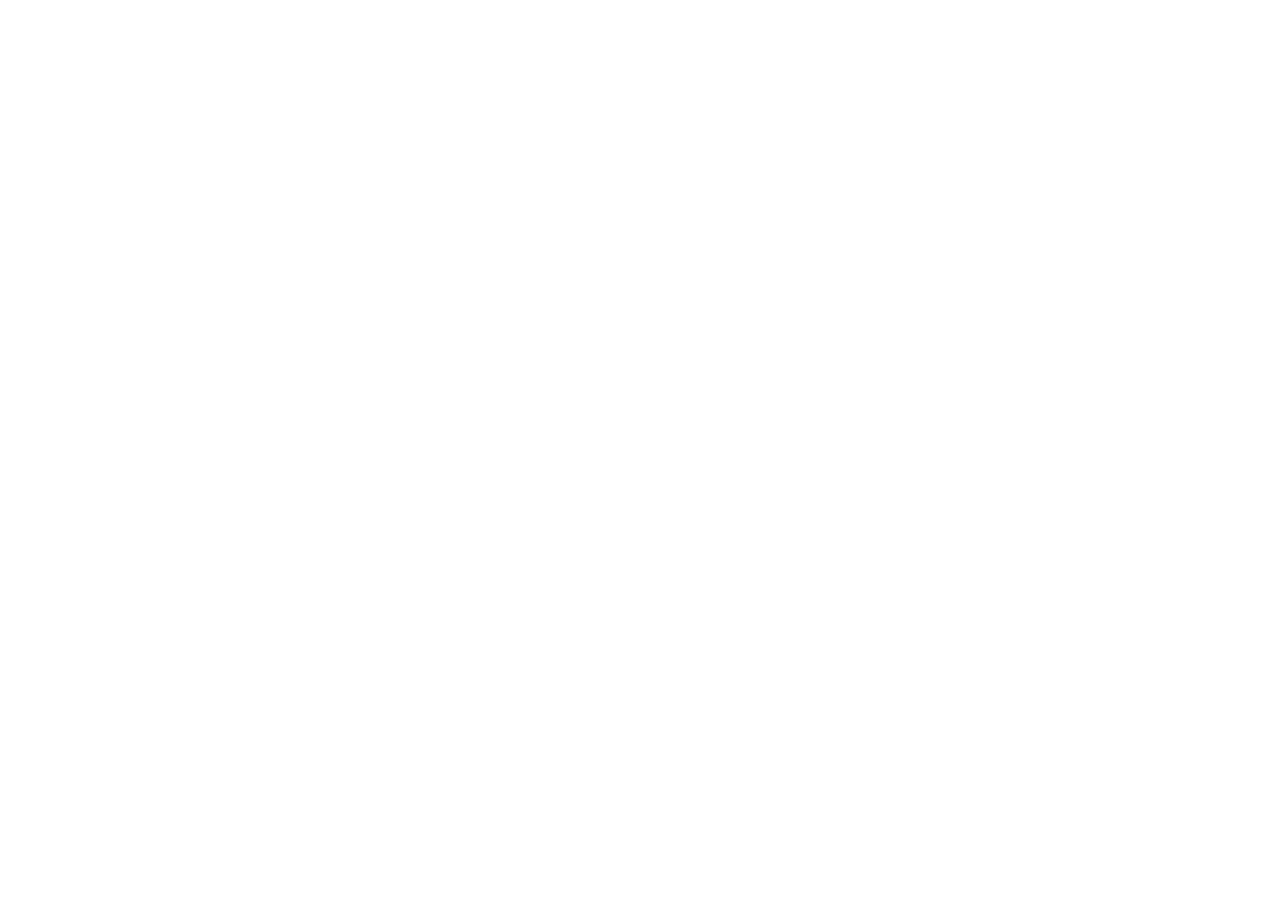
==== index.html @ 34931c2b "index.html" ====
<!DOCTYPE html>
<html>
<head>
	<title></title>
	<meta charset="utf-8">
	<meta name="viewport" content="width=device-width, initial-scale=1">
	<link rel="stylesheet" type="text/css" href="../css/style-index.css">
	<script src="../js/script.js"></script>
</head>
<body>
	
</body>
</html>
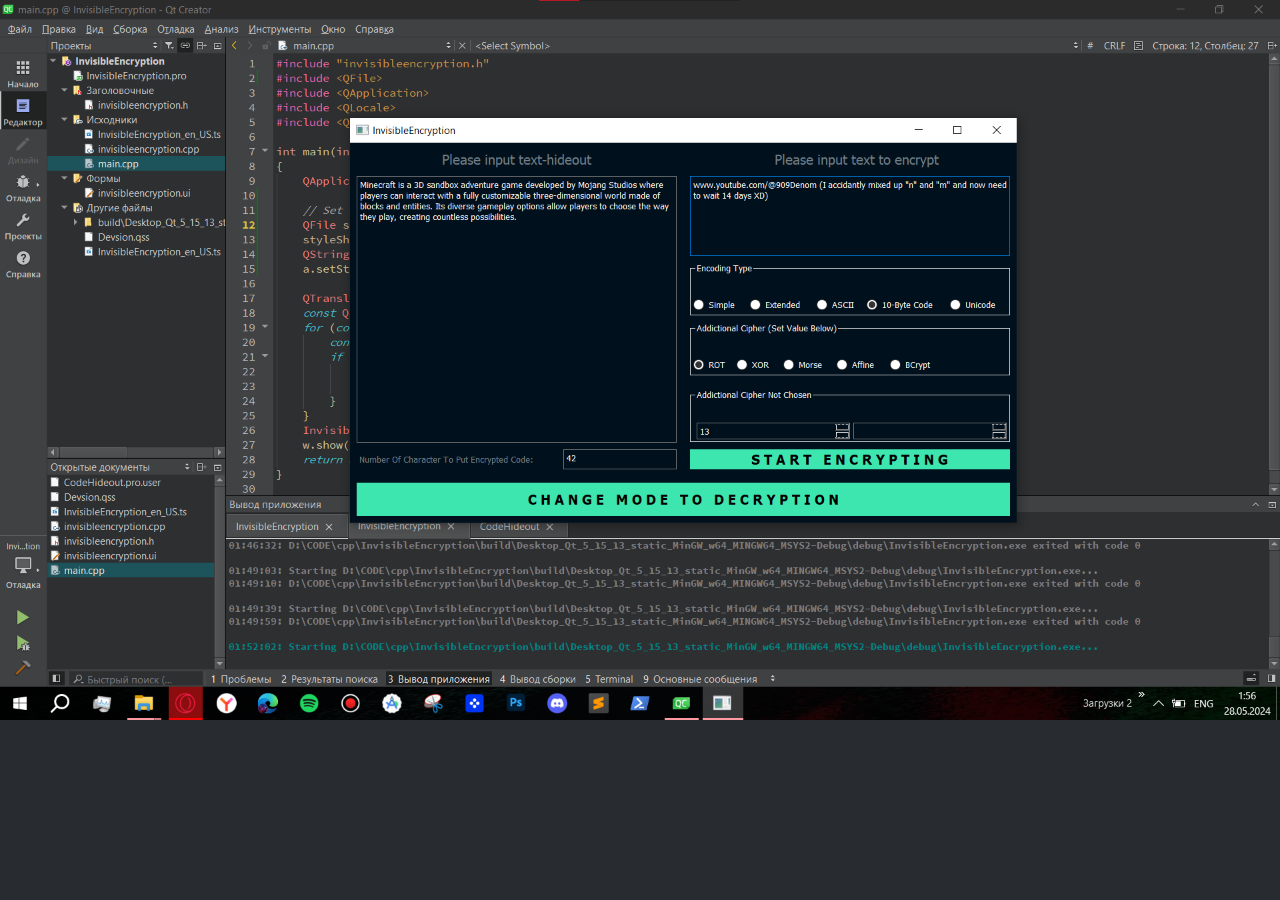
==== commit 9fe66564: "index.html" ====
--- a/index.html
+++ b/index.html
@@ -4,7 +4,7 @@
 	<title></title>
 	<meta charset="utf-8">
 	<meta name="viewport" content="width=device-width, initial-scale=1">
-	<link rel="stylesheet" type="text/css" href="../css/style-index.css">
+	<link rel="stylesheet" type="text/css" href="API Creation Test/css/style-index.css">
 	<script src="../js/script.js"></script>
 </head>
 <body>
--- a/API Creation Test/css/style-index.css
+++ b/API Creation Test/css/style-index.css
@@ -0,0 +1,21 @@
+:root {
+	--bg-color: #282b30;
+	--txt-color: #ffffff;
+}
+
+@font-face {
+    font-family: 'default';
+    src: url('../fonts/klukva_version_01-webfont.woff2') format('woff2'),
+         url('../fonts/klukva_version_01-webfont.woff') format('woff');
+    font-weight: normal;
+    font-style: normal;
+}
+
+body {
+	background-color: var(--bg-color);
+	background-image: url(../img/qt.png);
+	background-size: cover;
+	background-repeat: no-repeat;
+	color: var(--txt-color);
+	font-family: 'default';
+}